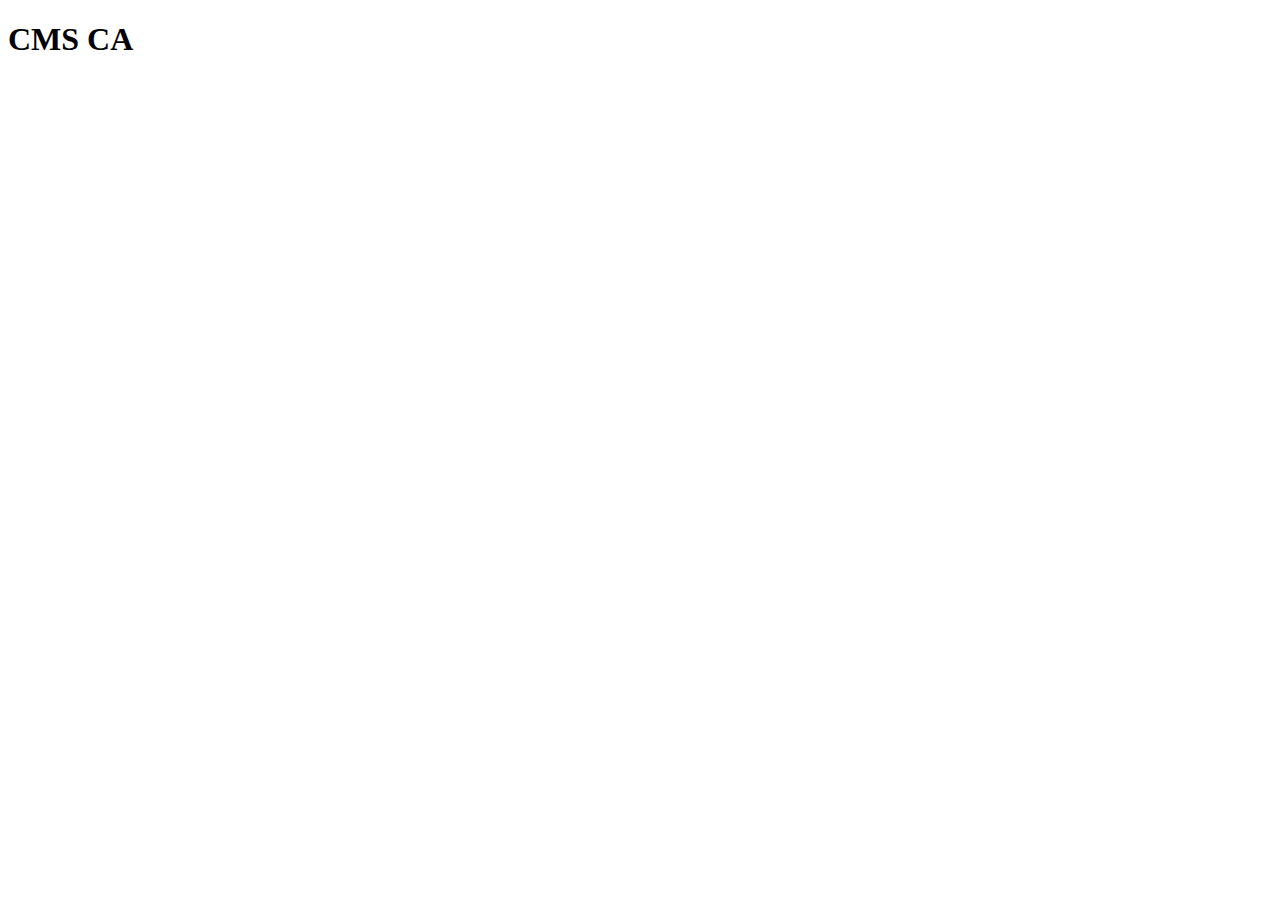
==== index.html @ 6a13c5fb "added homepage file" ====
<!DOCTYPE html>
<html lang="en">
  <head>
    <meta charset="UTF-8" />
    <meta name="viewport" content="width=device-width, initial-scale=1.0" />
    <title>CMS CA</title>
  </head>
  <body>
    <h1>CMS CA</h1>
  </body>
</html>
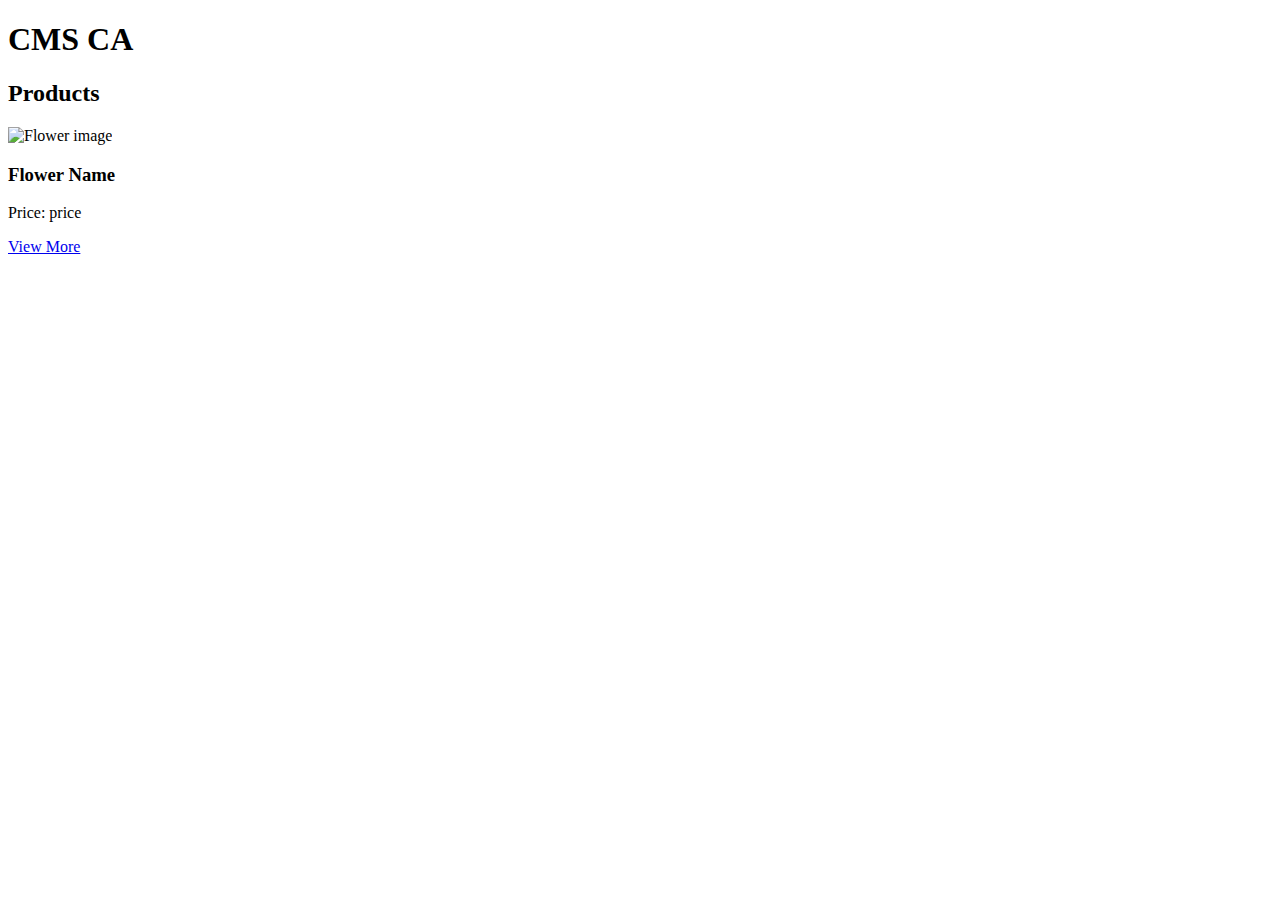
==== commit 0eb9c882: "added main card html" ====
--- a/index.html
+++ b/index.html
@@ -1,11 +1,33 @@
 <!DOCTYPE html>
 <html lang="en">
   <head>
+    <link rel="stylesheet" href="./css/master.css" />
     <meta charset="UTF-8" />
     <meta name="viewport" content="width=device-width, initial-scale=1.0" />
     <title>CMS CA</title>
   </head>
   <body>
-    <h1>CMS CA</h1>
+    <header>
+      <h1>CMS CA</h1>
+    </header>
+    <main class="container content">
+      <h2>Products</h2>
+      <div class="row results">
+          <div class="card">
+            <img
+              class="image"
+              src=""
+              alt="Flower image"
+            />
+            <div class="details">
+              <h3 class="name">Flower Name</h3>
+              <p>Price: price</p>
+              <a class="btn" href="?id=">View More</a>
+            </div>
+          </div>
+        </div>
+      </div>
+    </main>
   </body>
+  <script src="./js/main.js"></script>
 </html>
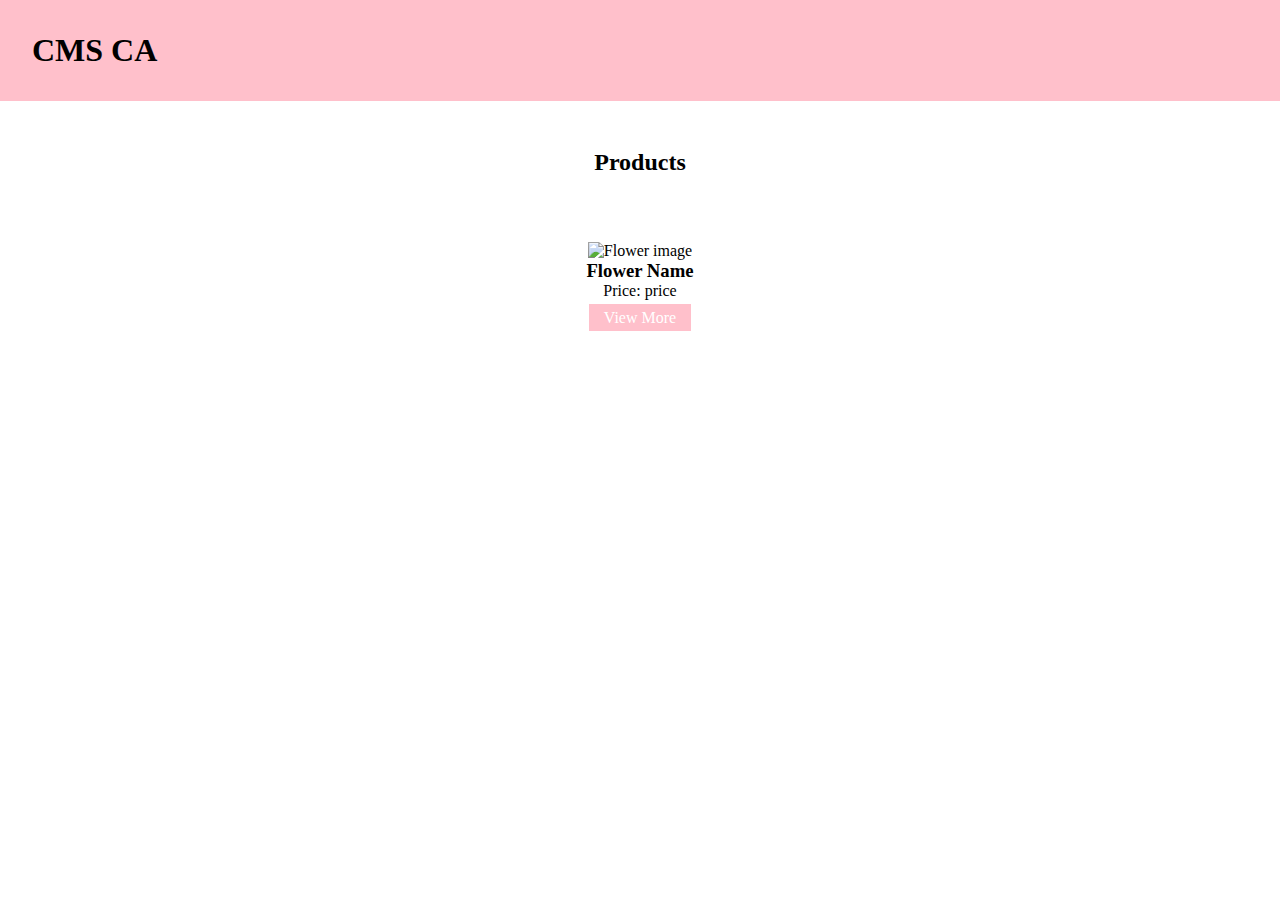
==== commit c78336ab: "img hoover" ====
--- a/index.html
+++ b/index.html
@@ -14,11 +14,13 @@
       <h2>Products</h2>
       <div class="row results">
           <div class="card">
-            <img
-              class="image"
-              src=""
-              alt="Flower image"
-            />
+            <div class="img-zoom">
+              <img
+                class="image"
+                src=""
+                alt="Flower image"
+              />
+            </div>
             <div class="details">
               <h3 class="name">Flower Name</h3>
               <p>Price: price</p>
--- a/css/master.css
+++ b/css/master.css
@@ -0,0 +1,51 @@
+* {
+  margin: 0px;
+  padding: 0px;
+  box-sizing: border-box;
+}
+
+header {
+  background-color: pink;
+  padding: 2em;
+}
+
+h2 {
+  margin-top: 2em;
+  margin-bottom: 1.5em;
+  text-align: center;
+}
+
+.container {
+  text-align: center;
+}
+
+.card {
+  margin: 30px;
+  display: inline-block;
+  text-align: center;
+}
+
+.btn {
+  text-decoration: none;
+  color: white;
+  background-color: pink;
+  padding: 5px 15px 5px 15px;
+}
+
+.details p {
+  margin-bottom: 9px;
+}
+
+.image {
+  height: 250px;
+  width: 250px;
+}
+
+.card img {
+  transform-origin: 65% 75%;
+  transition: transform 1s, filter 0.5s ease-out;
+}
+
+.card:hover img {
+  transform: scale(1.1);
+}
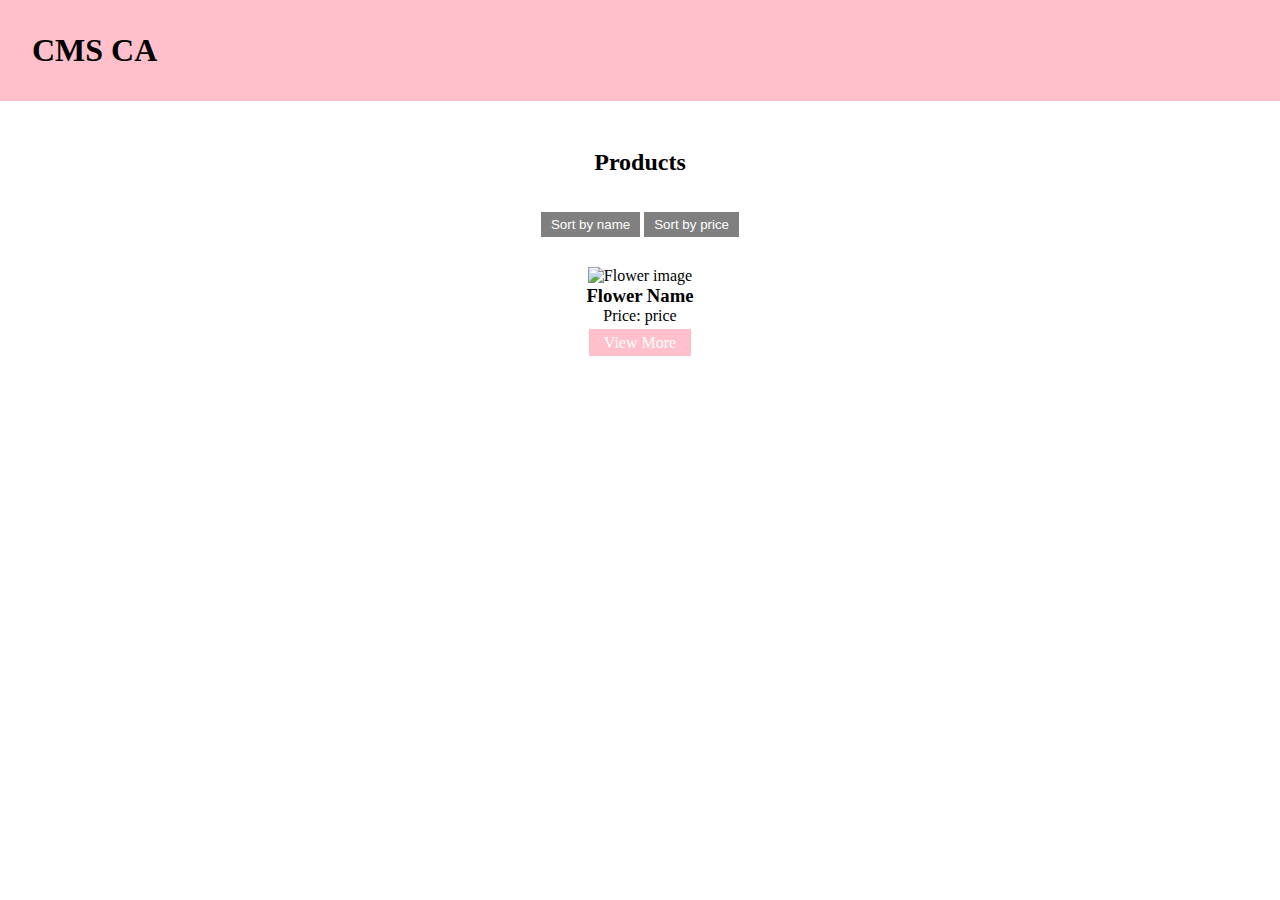
==== commit c69b473d: "added sort buttons" ====
--- a/index.html
+++ b/index.html
@@ -12,6 +12,10 @@
     </header>
     <main class="container content">
       <h2>Products</h2>
+      <div>
+        <button class="sort-name">Sort by name</button>
+        <button class="sort-price">Sort by price</button>
+      </div>
       <div class="row results">
           <div class="card">
             <div class="img-zoom">
--- a/css/master.css
+++ b/css/master.css
@@ -13,6 +13,13 @@
   margin-top: 2em;
   margin-bottom: 1.5em;
   text-align: center;
+}
+
+button {
+  background-color: grey;
+  color: white;
+  border: none;
+  padding: 5px 10px;
 }
 
 .container {
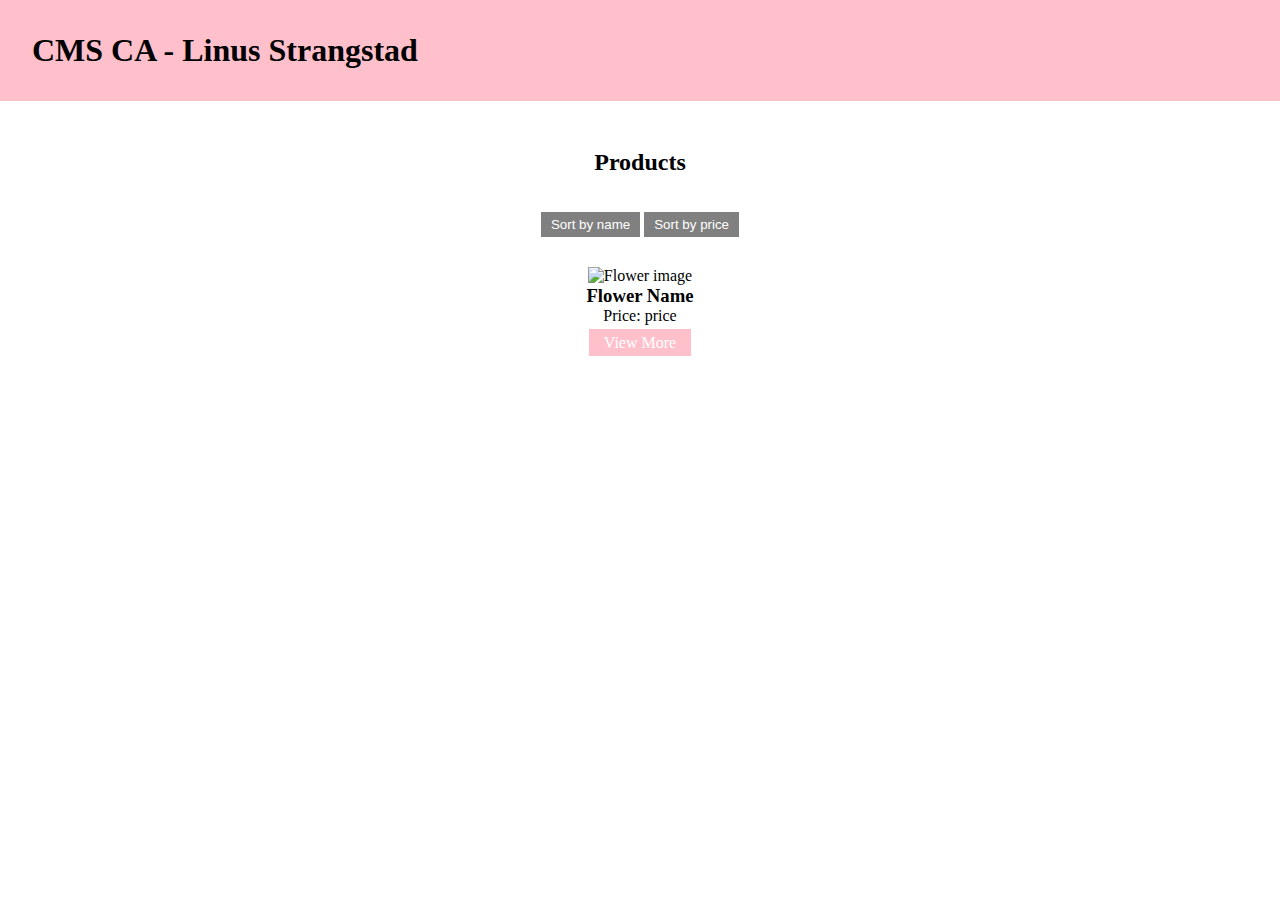
==== commit 07017714: "small changes, and added abot html,css,js" ====
--- a/index.html
+++ b/index.html
@@ -8,7 +8,7 @@
   </head>
   <body>
     <header>
-      <h1>CMS CA</h1>
+      <h1>CMS CA - Linus Strangstad</h1>
     </header>
     <main class="container content">
       <h2>Products</h2>
@@ -28,7 +28,7 @@
             <div class="details">
               <h3 class="name">Flower Name</h3>
               <p>Price: price</p>
-              <a class="btn" href="?id=">View More</a>
+              <a class="btn" href="./about-product.html?id=">View More</a>
             </div>
           </div>
         </div>
